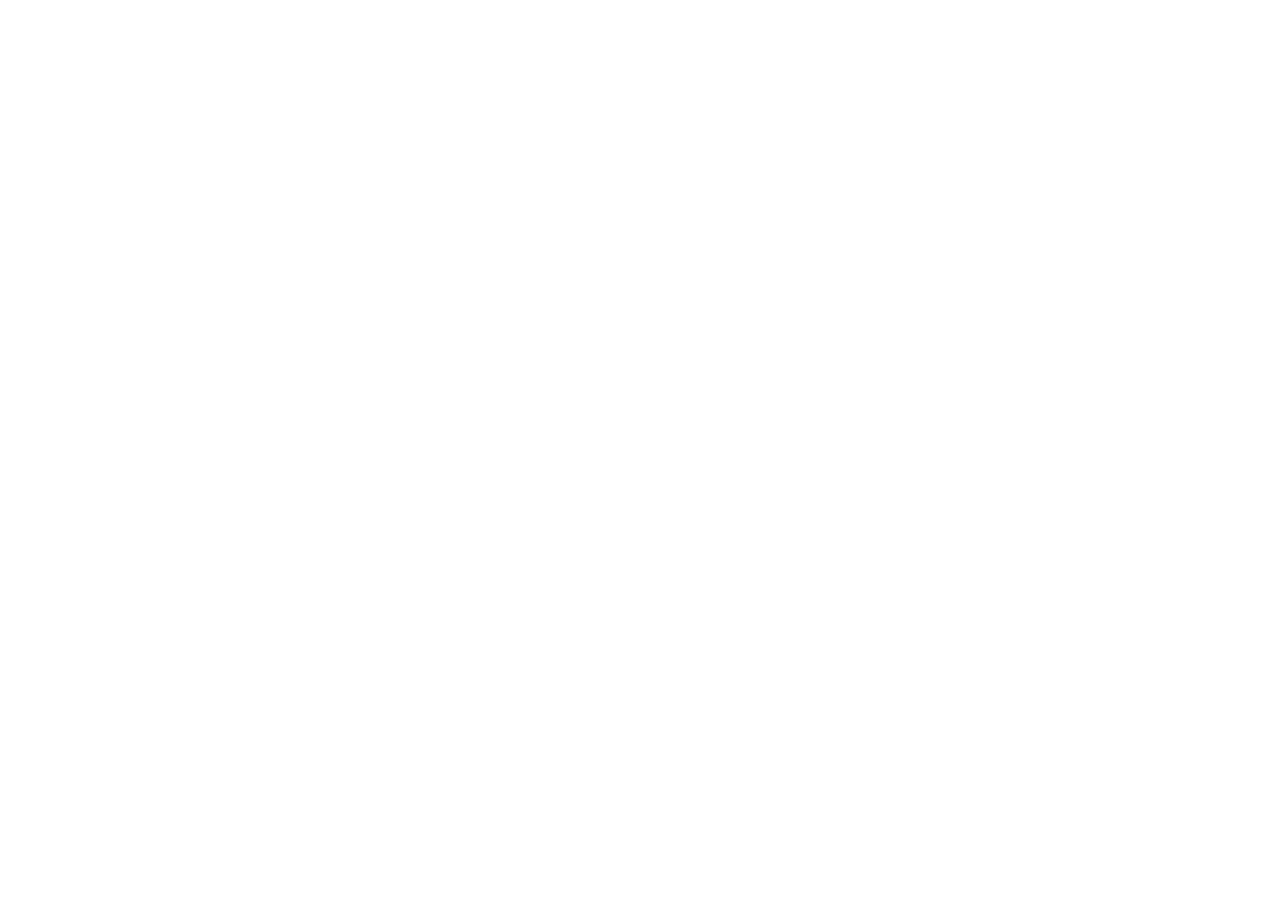
==== fin.html @ d35a63f7 "new fin.html" ====
<!DOCTYPE html>
<html lang="en">
<head>
    <meta charset="UTF-8">
    <meta http-equiv="X-UA-Compatible" content="IE=edge">
    <meta name="viewport" content="width=device-width, initial-scale=1.0">
    <title>Document</title>
</head>
<body>
    
</body>
</html>
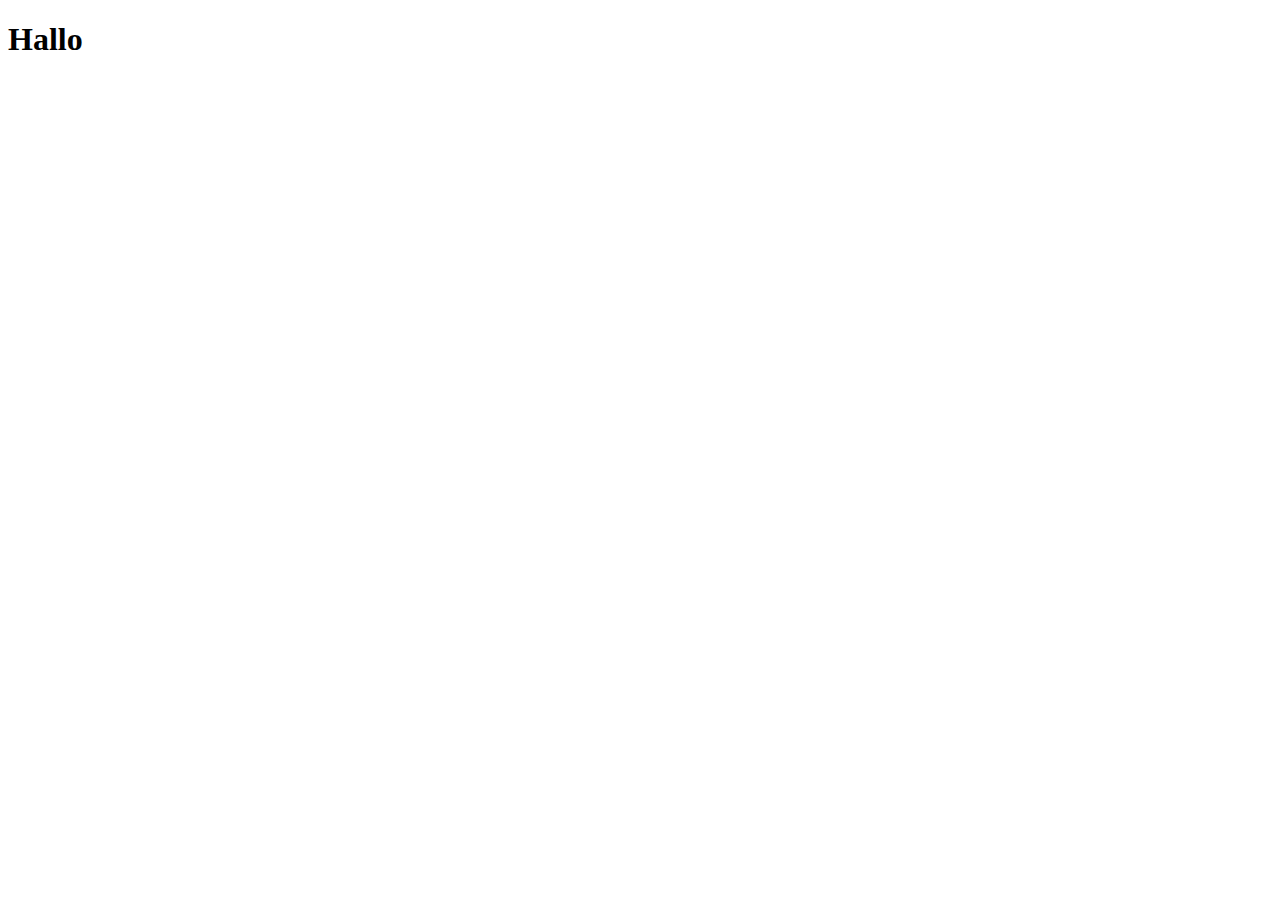
==== commit 20d3ddf7: "new Text hallo" ====
--- a/fin.html
+++ b/fin.html
@@ -7,6 +7,6 @@
     <title>Document</title>
 </head>
 <body>
-    
+<h1>Hallo</h1>    
 </body>
 </html>
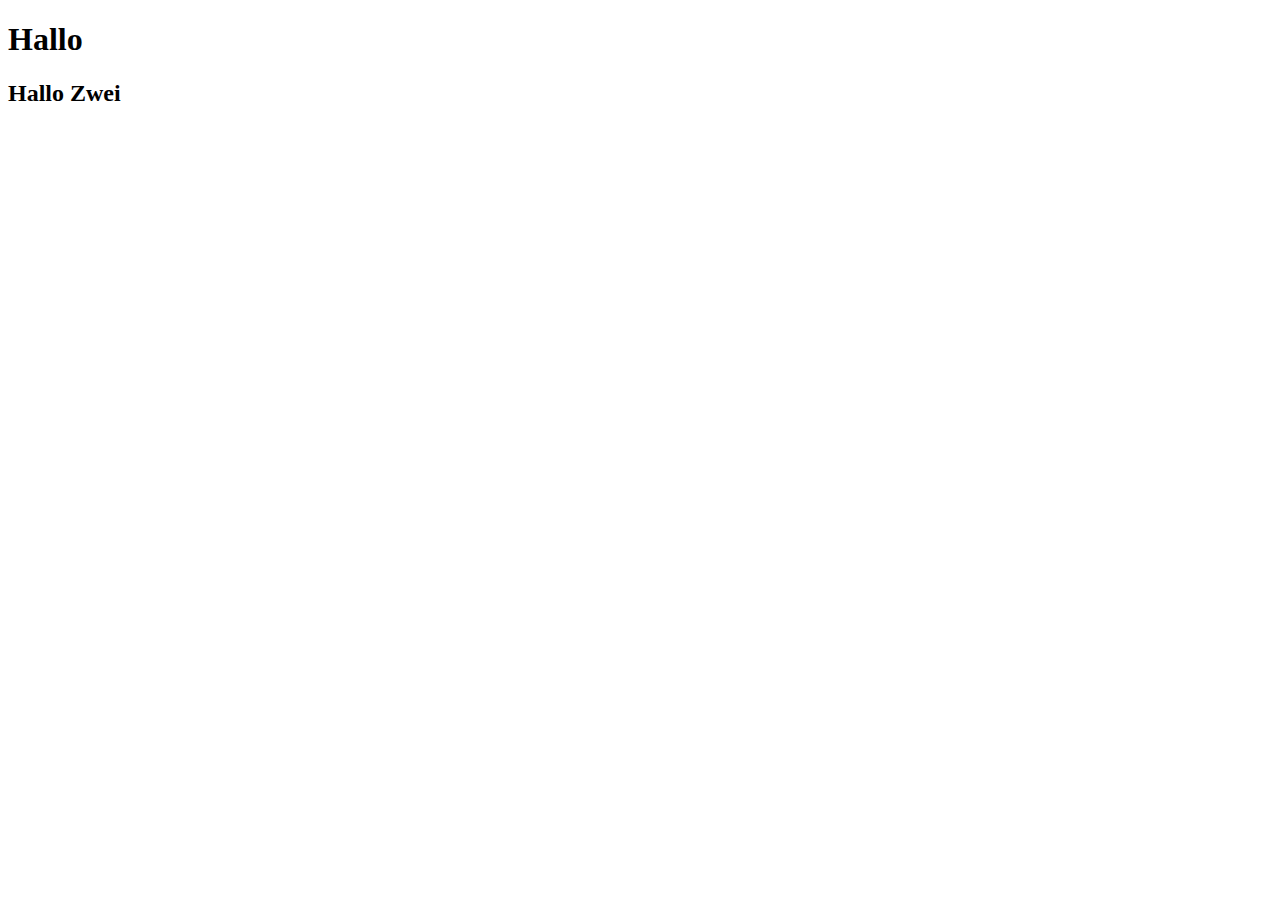
==== commit b5b93042: "Zweite Zeile" ====
--- a/fin.html
+++ b/fin.html
@@ -7,6 +7,7 @@
     <title>Document</title>
 </head>
 <body>
-<h1>Hallo</h1>    
+<h1>Hallo</h1>
+<h2>Hallo Zwei</h2>    
 </body>
 </html>
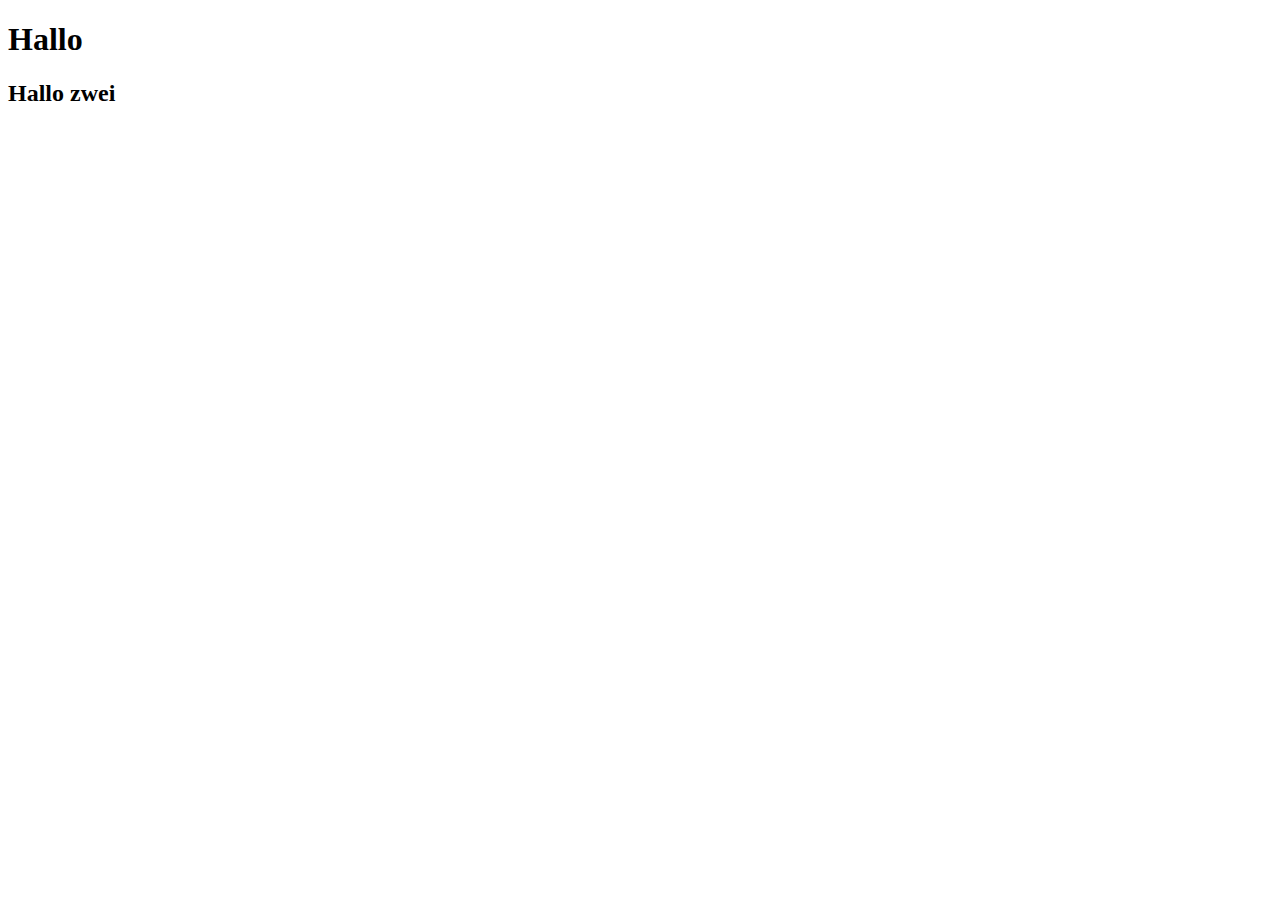
==== commit 1f4c8e11: "Zwei -> zwei" ====
--- a/fin.html
+++ b/fin.html
@@ -8,6 +8,6 @@
 </head>
 <body>
 <h1>Hallo</h1>
-<h2>Hallo Zwei</h2>    
+<h2>Hallo zwei</h2>    
 </body>
 </html>
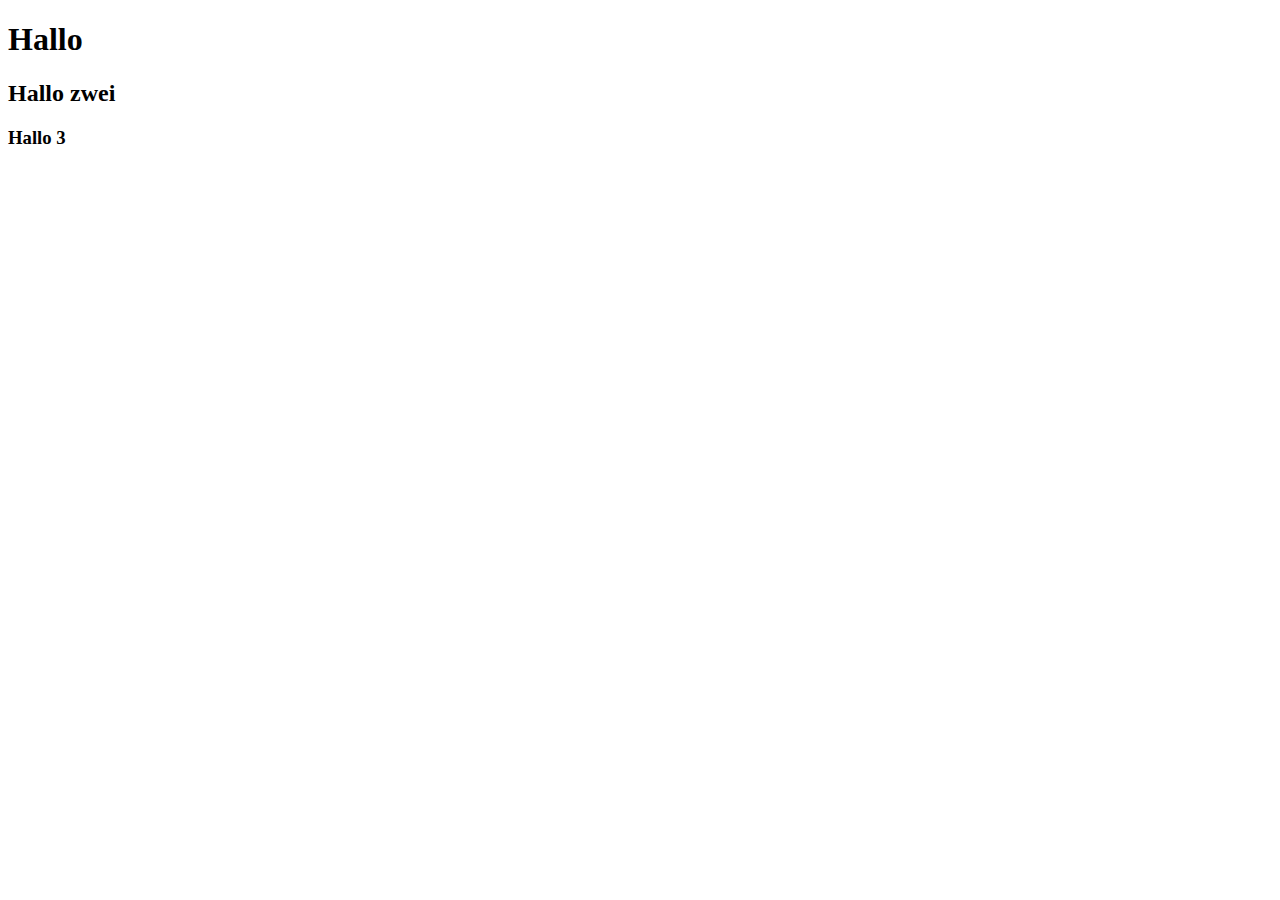
==== commit fcf0d55f: "Update fin.html" ====
--- a/fin.html
+++ b/fin.html
@@ -8,6 +8,7 @@
 </head>
 <body>
 <h1>Hallo</h1>
-<h2>Hallo zwei</h2>    
+<h2>Hallo zwei</h2> 
+   <h3> Hallo 3 </h3>
 </body>
 </html>
